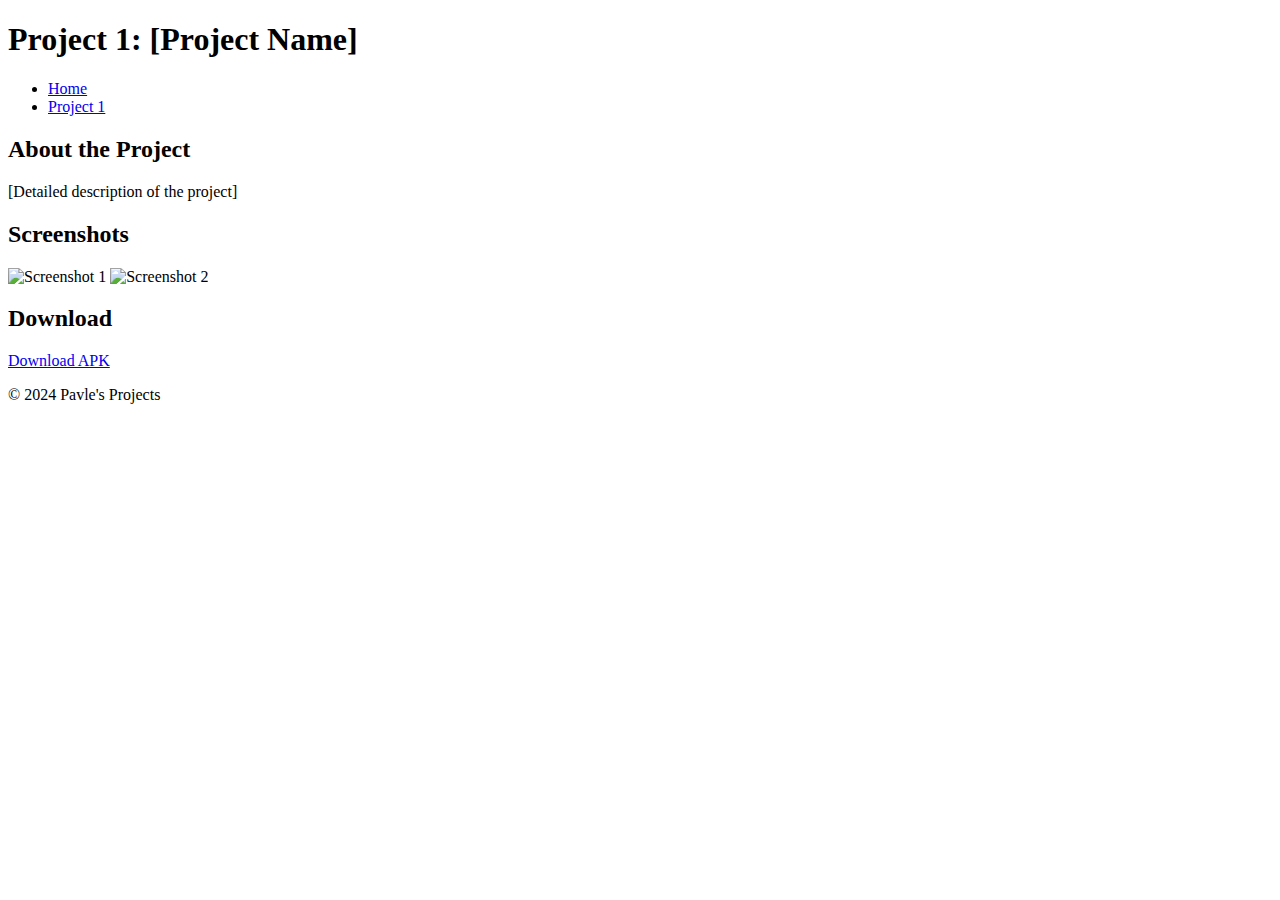
==== project1/about.html @ d464adf1 "Rename project1.html to project1/about.html" ====
<!DOCTYPE html>
<html lang="en">
<head>
    <meta charset="UTF-8">
    <meta name="viewport" content="width=device-width, initial-scale=1.0">
    <title>Project 1: [Project Name]</title>
    <link rel="stylesheet" href="styles.css">
</head>
<body>
    <header>
        <h1>Project 1: [Project Name]</h1>
    </header>

    <nav>
        <ul>
            <li><a href="index.html">Home</a></li>
            <li><a href="project1.html">Project 1</a></li>
            <!-- Add more project links -->
        </ul>
    </nav>

    <main>
        <section>
            <h2>About the Project</h2>
            <p>[Detailed description of the project]</p>
            <h2>Screenshots</h2>
            <img src="[screenshot1.jpg]" alt="Screenshot 1">
            <img src="[screenshot2.jpg]" alt="Screenshot 2">
            
            <h2>Download</h2>
            <a href="[project1.apk]" download>Download APK</a>
        </section>
    </main>

    <footer>
        <p>&copy; 2024 Pavle's Projects</p>
    </footer>
</body>
</html>
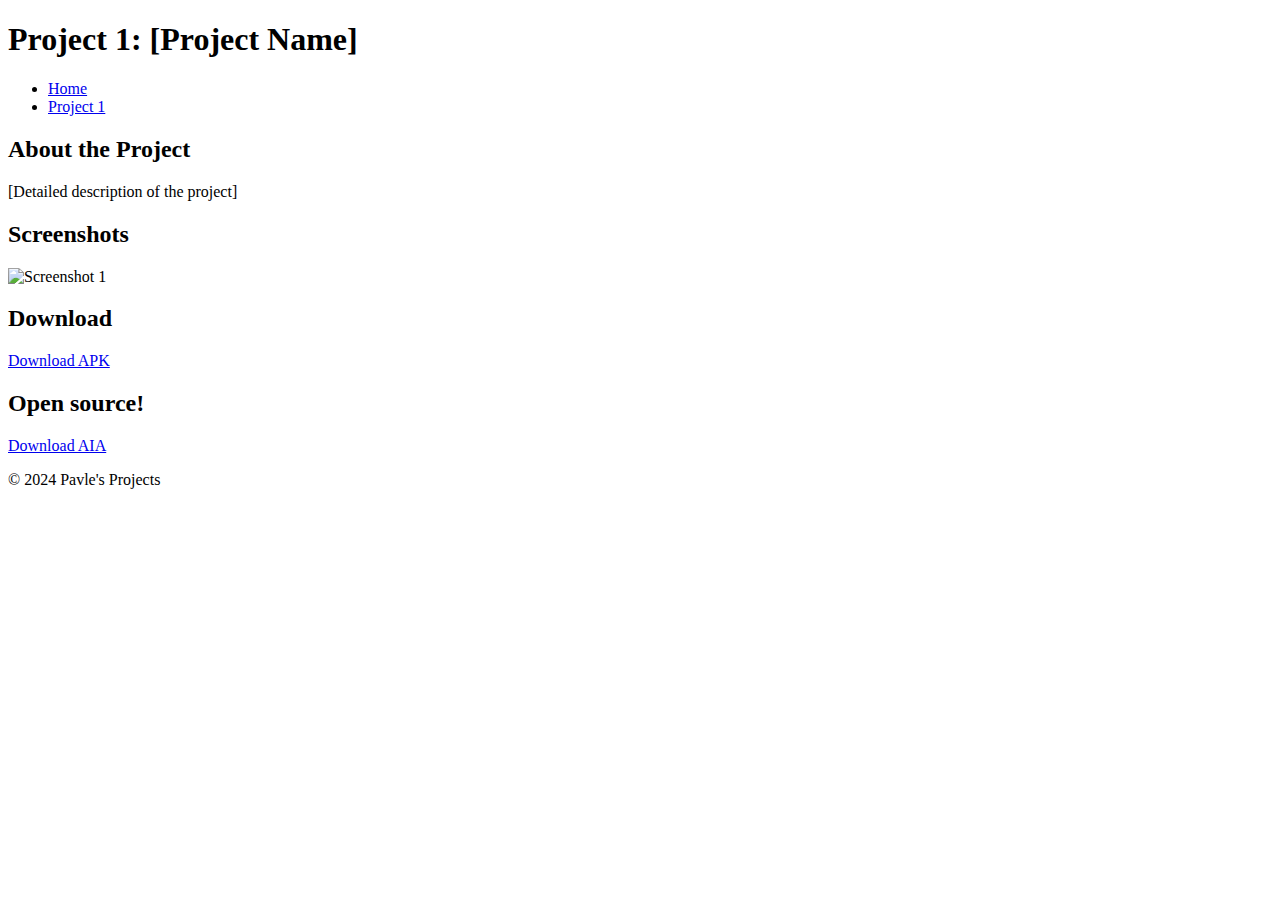
==== commit bf0ecaef: "Adding images and downloads for project1" ====
--- a/project1/about.html
+++ b/project1/about.html
@@ -24,11 +24,12 @@
             <h2>About the Project</h2>
             <p>[Detailed description of the project]</p>
             <h2>Screenshots</h2>
-            <img src="[screenshot1.jpg]" alt="Screenshot 1">
-            <img src="[screenshot2.jpg]" alt="Screenshot 2">
+            <img src="[screenshot1.png]" alt="Screenshot 1">
             
             <h2>Download</h2>
-            <a href="[project1.apk]" download>Download APK</a>
+            <a href="[MySite.apk]" download>Download APK</a>
+            <h2>Open source!</h2>
+            <a href="[MySite.aia]" download>Download AIA</a>
         </section>
     </main>
 
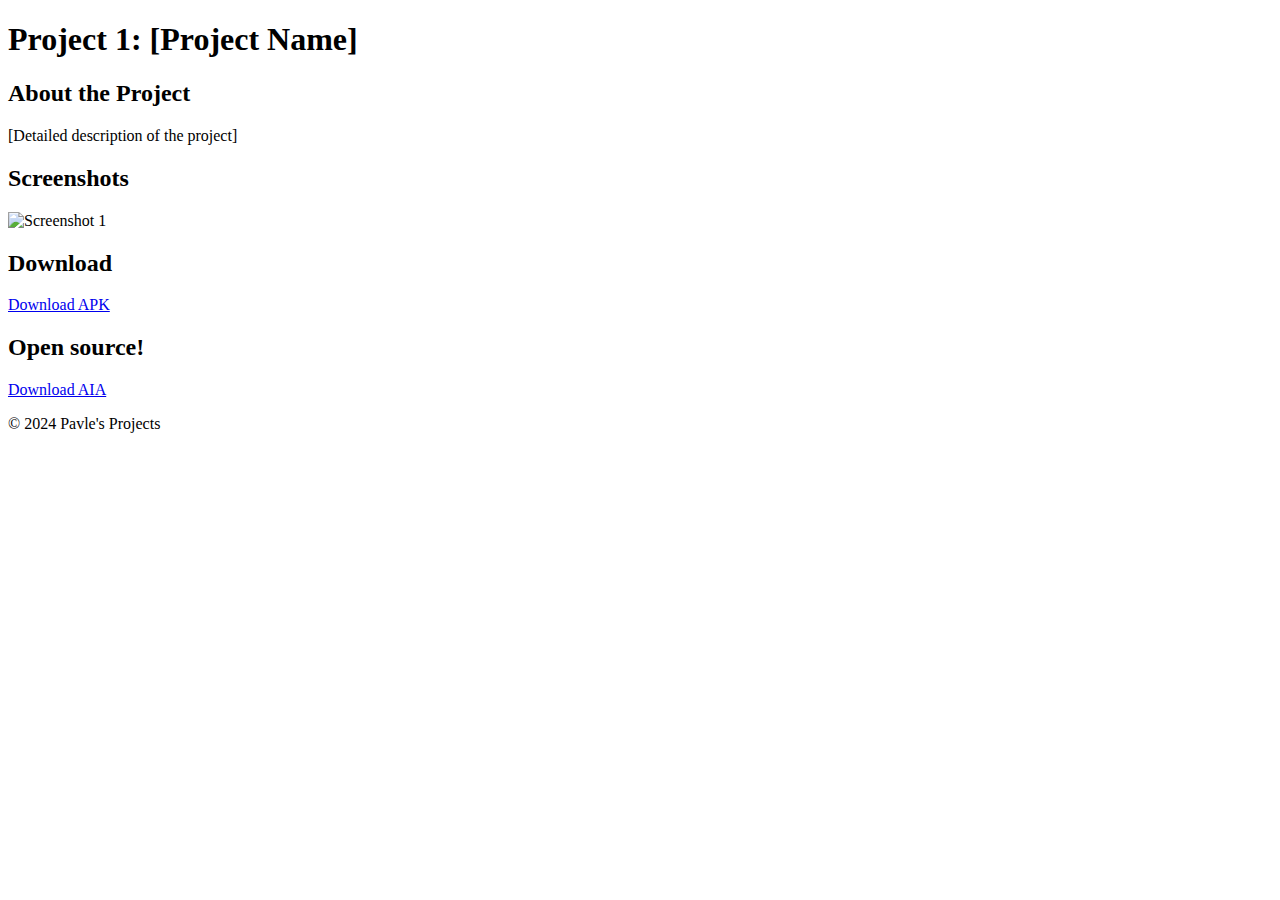
==== commit efaaf2bf: "Update about.html" ====
--- a/project1/about.html
+++ b/project1/about.html
@@ -10,26 +10,17 @@
     <header>
         <h1>Project 1: [Project Name]</h1>
     </header>
-
-    <nav>
-        <ul>
-            <li><a href="index.html">Home</a></li>
-            <li><a href="project1.html">Project 1</a></li>
-            <!-- Add more project links -->
-        </ul>
-    </nav>
-
     <main>
         <section>
             <h2>About the Project</h2>
             <p>[Detailed description of the project]</p>
             <h2>Screenshots</h2>
-            <img src="[screenshot1.png]" alt="Screenshot 1">
+            <img src="project1/screenshot1.png" alt="Screenshot 1">
             
             <h2>Download</h2>
-            <a href="[MySite.apk]" download>Download APK</a>
+            <a href="project1/MySite.apk" download>Download APK</a>
             <h2>Open source!</h2>
-            <a href="[MySite.aia]" download>Download AIA</a>
+            <a href="project1/MySite.aia" download>Download AIA</a>
         </section>
     </main>
 
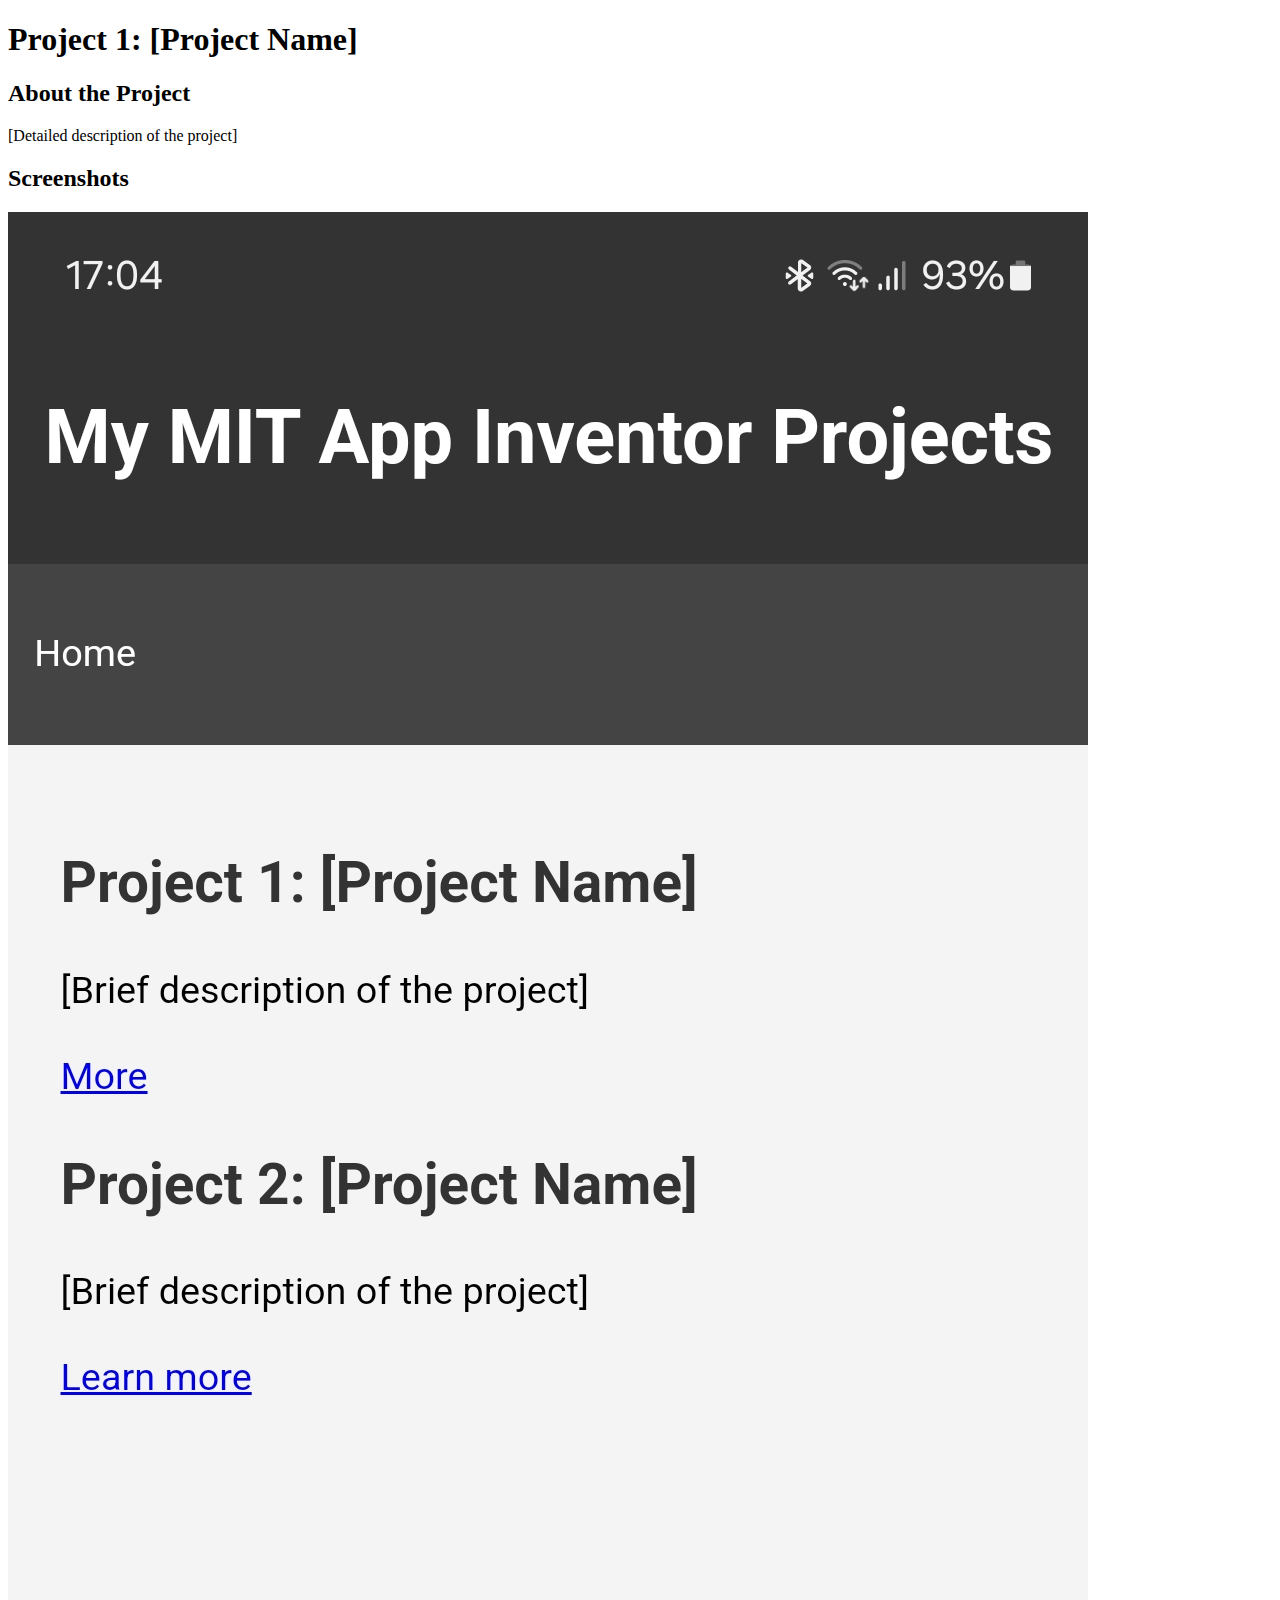
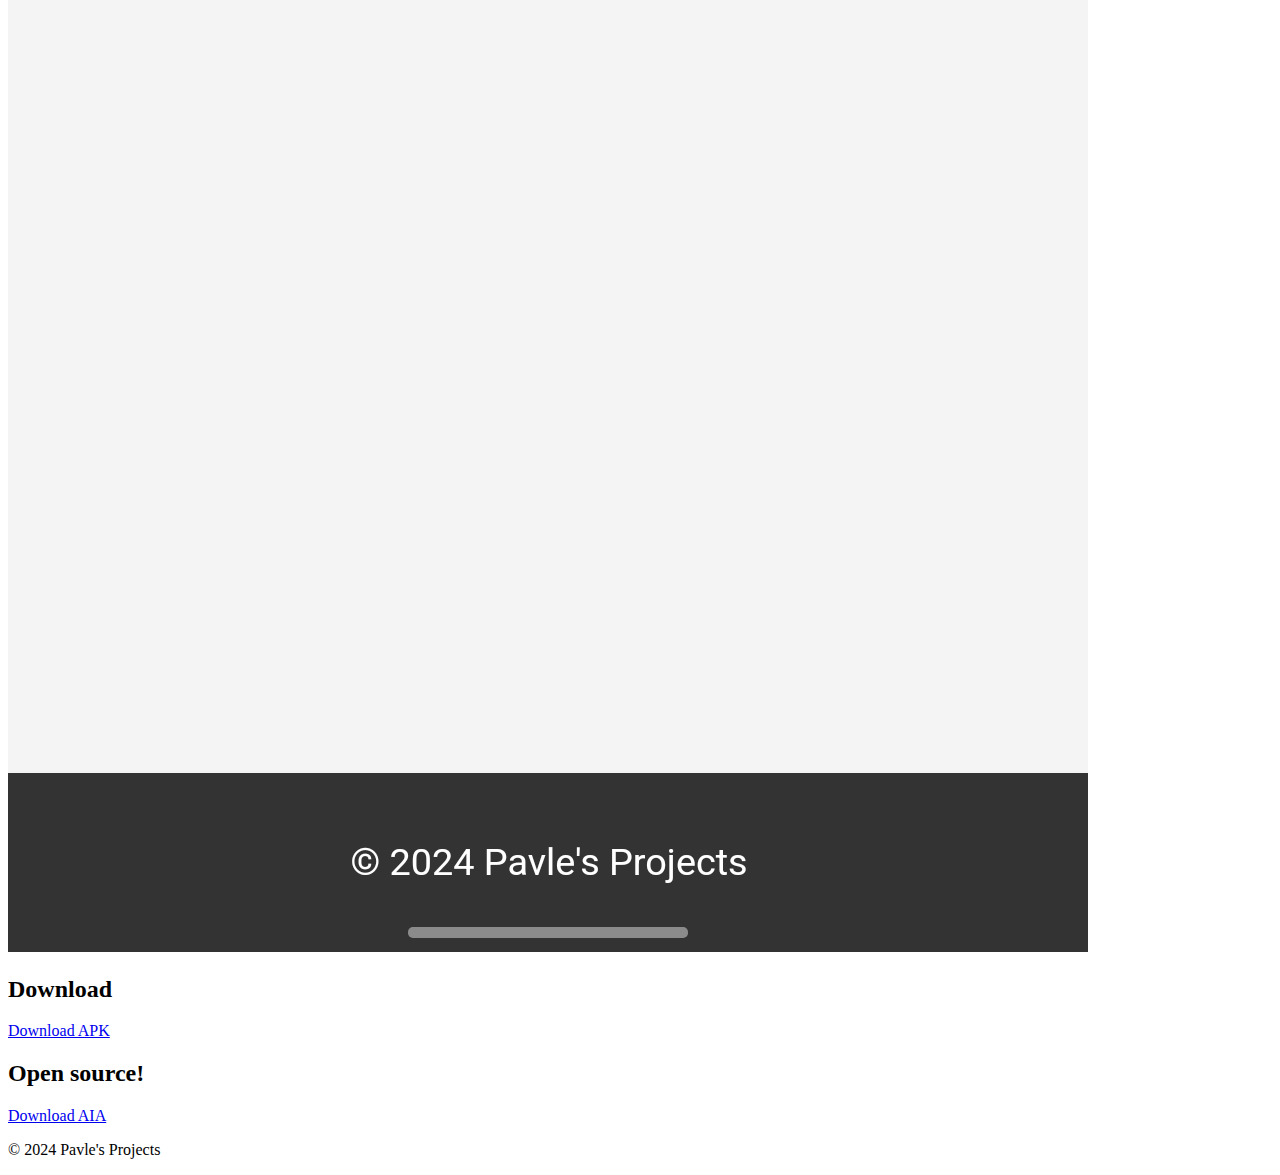
==== commit c676dbb0: "Atcual fix of files download and images" ====
--- a/project1/about.html
+++ b/project1/about.html
@@ -15,12 +15,12 @@
             <h2>About the Project</h2>
             <p>[Detailed description of the project]</p>
             <h2>Screenshots</h2>
-            <img src="project1/screenshot1.png" alt="Screenshot 1">
+            <img src="../project1/screenshot1.png" alt="Screenshot 1">
             
             <h2>Download</h2>
-            <a href="project1/MySite.apk" download>Download APK</a>
+            <a href="../project1/MySite.apk" download>Download APK</a>
             <h2>Open source!</h2>
-            <a href="project1/MySite.aia" download>Download AIA</a>
+            <a href="../project1/MySite.aia" download>Download AIA</a>
         </section>
     </main>
 
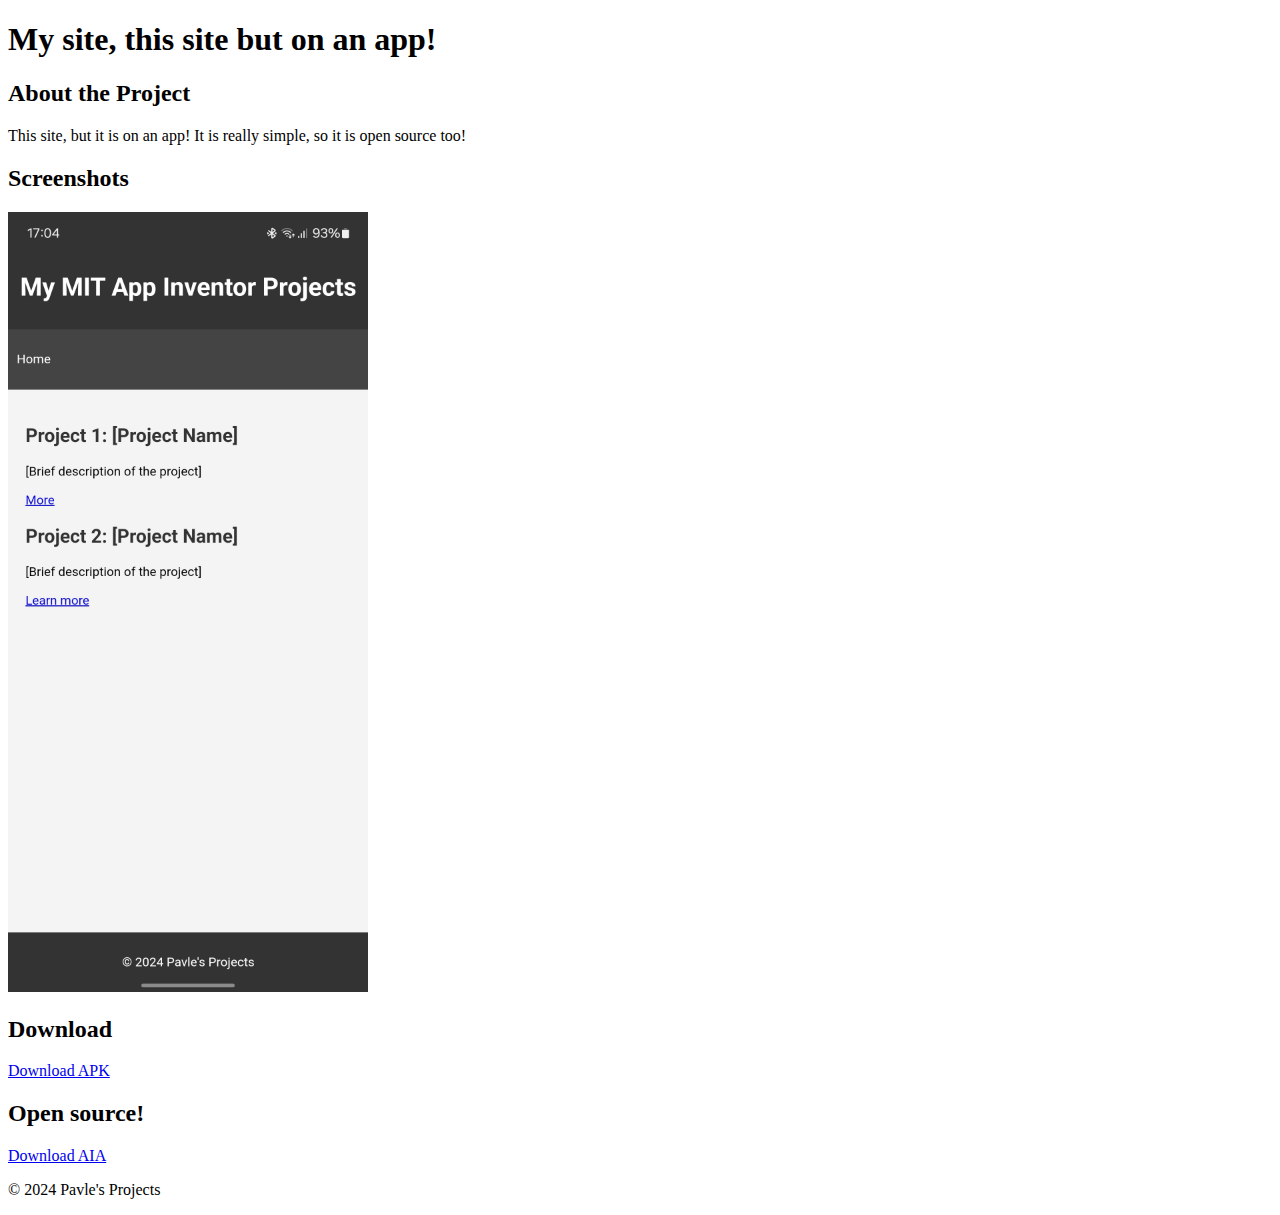
==== commit 6a8079b7: "A lot of changes" ====
--- a/project1/about.html
+++ b/project1/about.html
@@ -3,19 +3,19 @@
 <head>
     <meta charset="UTF-8">
     <meta name="viewport" content="width=device-width, initial-scale=1.0">
-    <title>Project 1: [Project Name]</title>
+    <title>My site, this site but on an app!</title>
     <link rel="stylesheet" href="styles.css">
 </head>
 <body>
     <header>
-        <h1>Project 1: [Project Name]</h1>
+        <h1>My site, this site but on an app!</h1>
     </header>
     <main>
         <section>
             <h2>About the Project</h2>
-            <p>[Detailed description of the project]</p>
+            <p>This site, but it is on an app! It is really simple, so it is open source too!</p>
             <h2>Screenshots</h2>
-            <img src="../project1/screenshot1.png" alt="Screenshot 1">
+            <img src="../project1/screenshot1.png" alt="Screenshot 1" style="width:360px; height:780px;">
             
             <h2>Download</h2>
             <a href="../project1/MySite.apk" download>Download APK</a>
